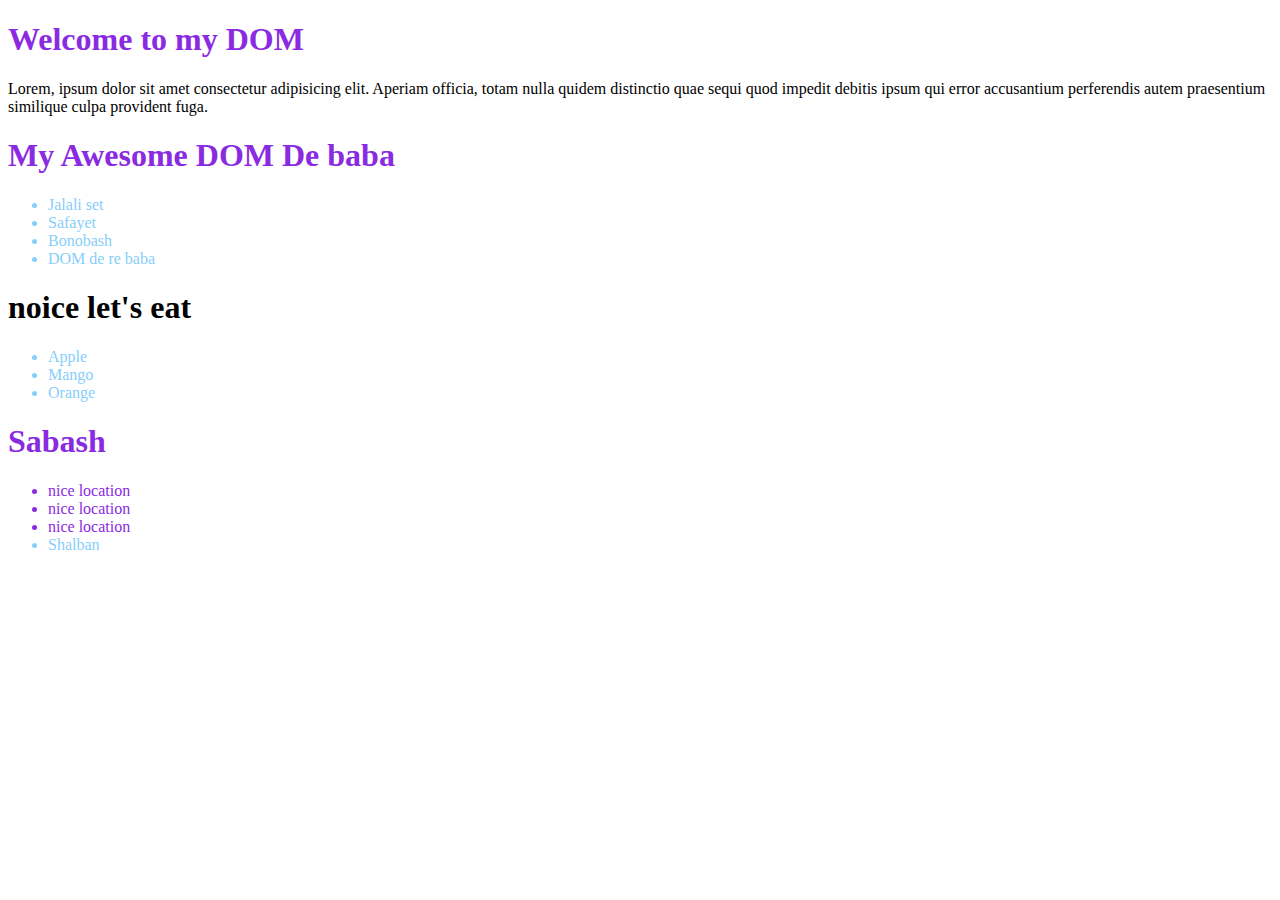
==== tour of DOM/index.html @ ba251db2 "fifth module DOM added" ====
<!DOCTYPE html>
<html lang="en">
<head>
    <meta charset="UTF-8">
    <meta name="viewport" content="width=device-width, initial-scale=1.0">
    <title>Tour of DOM</title>
    <link rel="stylesheet" href="styles/styles.css">
    <style>
        li{
            color:lightskyblue;
        }
        #fruits-title{
            color: black;
        }
        .places{
            color:blueviolet;
        }
    </style>
</head>
<body>

    <header>
        <h1>Welcome to my DOM</h1>
        <p>Lorem, ipsum dolor sit amet consectetur adipisicing elit. Aperiam officia, totam nulla quidem distinctio quae sequi quod impedit debitis ipsum qui error accusantium perferendis autem praesentium similique culpa provident fuga.</p>
    </header>

    <main>

        <section>
            <h1>My Awesome DOM De baba</h1>
            <ul>
                <li>Jalali set</li>
                <li>Safayet</li>
                <li>Bonobash</li>
                <li>DOM de re baba</li>
            </ul>
        </section>

        <section>
            <h1 id="fruits-title">Fruits i like</h1>
            <ul>
                <li>Apple</li>
                <li>Mango</li>
                <li>Orange</li>
            </ul>
        </section>

        <section>
            <h1 id="places-title">Places i like to visit</h1>
            <ul>
                <li class="places">Sundarban</li>
                <li class="places">Bandorban</li>
                <li class="places">Kataban</li>
                <li>Shalban</li>
            </ul>
        </section>

    </main>

    <script src="js/dom.js"></script>
    <script>
    //    const liCollection = document.getElementsByTagName('li');
    // //    console.log(liCollection);
    //    for (const li of liCollection) {
    //     console.log(li);
    //     console.log(li.innerText);
    //    }

    //    const allHeadings = document.getElementsByTagName('h1');
    //    for (const h1 of allHeadings) {
    //     console.log(h1);
    //     console.log(h1.innerText);
    //    }

    //getElementByID use not elements
    const fruits = document.getElementById('fruits-title');
    console.log(fruits);
    console.log(fruits.innerText);
    console.log(fruits.innerText = 'LoLz');
    //we can also change like this
    fruits.innerText = "noice let's eat";

    const visit = document.getElementById('places-title');
    console.log(visit);
    console.log(visit.innerText);
    console.log(visit.innerText = 'Sabash');

    //if we give some id that is not active in the html then it will return null
    const whatWillReturn = document.getElementById('fruits-title-check');
    console.log(whatWillReturn);

    //getElementsByClassName use
    const place = document.getElementsByClassName('places');
    console.log(place);
    for (const locations of place) {
        console.log(locations);
        console.log(locations.innerText);
        console.log(locations.innerText = 'nice location');
    }

    //if we give some class that is not present inside the html then it will return an empty string
    const whatWillReturn2 = document.getElementsByClassName('places-one');
    console.log(whatWillReturn2);
    </script>
</body>
</html>
---- tour of DOM/styles/styles.css ----
h1{
    color: blueviolet;
}
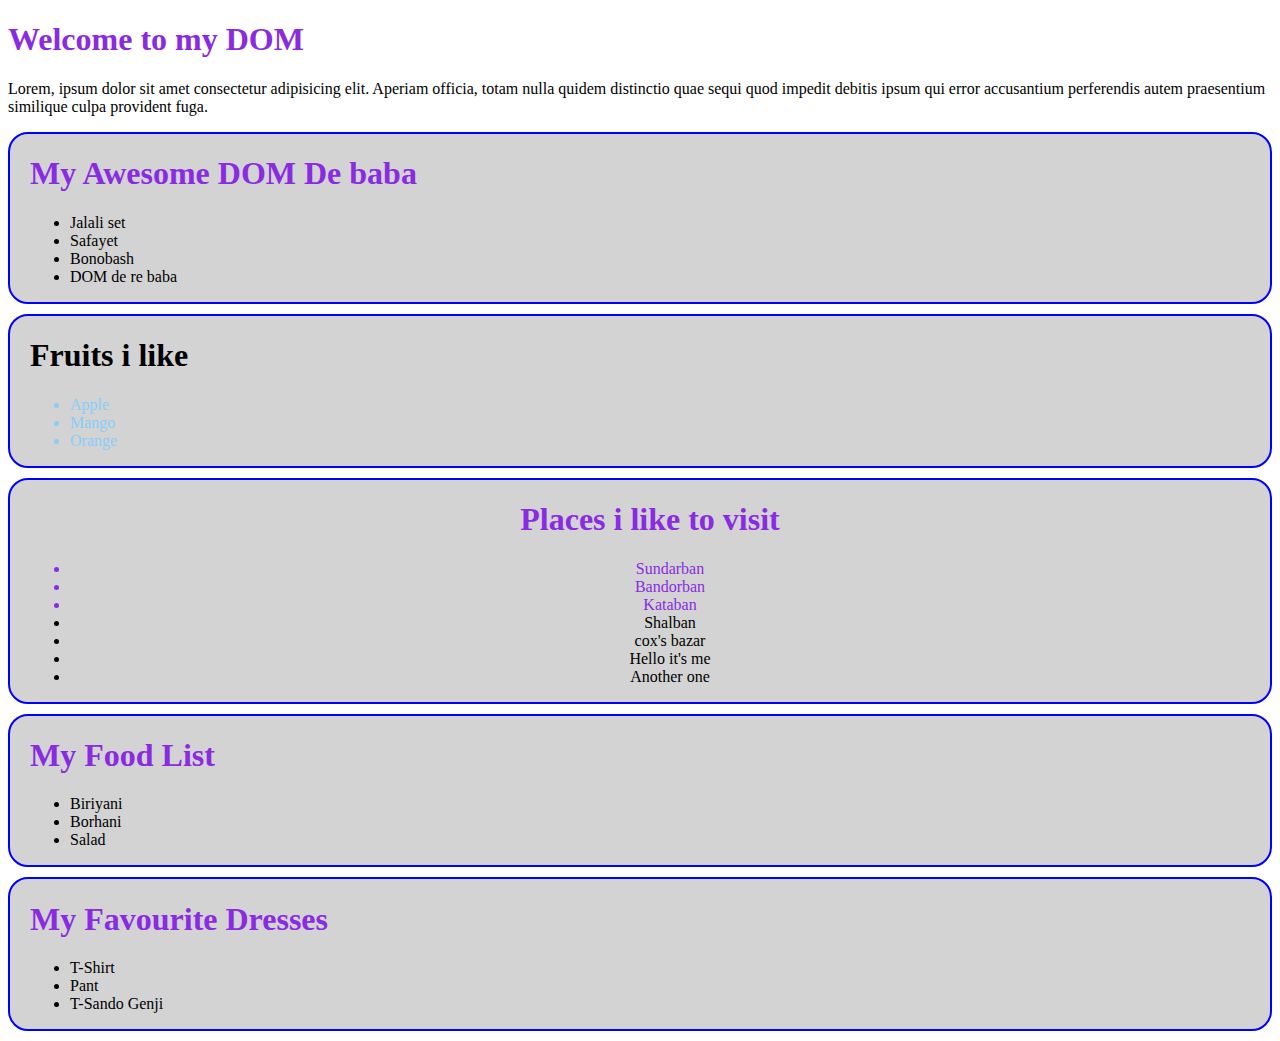
==== commit 2790e8fe: "first module done" ====
--- a/tour of DOM/index.html
+++ b/tour of DOM/index.html
@@ -6,7 +6,7 @@
     <title>Tour of DOM</title>
     <link rel="stylesheet" href="styles/styles.css">
     <style>
-        li{
+        .fruits-container li{
             color:lightskyblue;
         }
         #fruits-title{
@@ -24,7 +24,7 @@
         <p>Lorem, ipsum dolor sit amet consectetur adipisicing elit. Aperiam officia, totam nulla quidem distinctio quae sequi quod impedit debitis ipsum qui error accusantium perferendis autem praesentium similique culpa provident fuga.</p>
     </header>
 
-    <main>
+    <main id="main-container">
 
         <section>
             <h1>My Awesome DOM De baba</h1>
@@ -36,8 +36,8 @@
             </ul>
         </section>
 
-        <section>
-            <h1 id="fruits-title">Fruits i like</h1>
+        <section class="fruits-container">
+            <h1 id="fruits-title" class="something another-thing more-things">Fruits i like</h1>
             <ul>
                 <li>Apple</li>
                 <li>Mango</li>
@@ -45,9 +45,9 @@
             </ul>
         </section>
 
-        <section>
+        <section id="places-container" class="large-text">
             <h1 id="places-title">Places i like to visit</h1>
-            <ul>
+            <ul id="places-list">
                 <li class="places">Sundarban</li>
                 <li class="places">Bandorban</li>
                 <li class="places">Kataban</li>
@@ -58,6 +58,8 @@
     </main>
 
     <script src="js/dom.js"></script>
+    <script src="js/append.js"></script>
+    <script src="js/styleInJS.js"></script>
     <script>
     //    const liCollection = document.getElementsByTagName('li');
     // //    console.log(liCollection);
@@ -73,34 +75,68 @@
     //    }
 
     //getElementByID use not elements
-    const fruits = document.getElementById('fruits-title');
-    console.log(fruits);
-    console.log(fruits.innerText);
-    console.log(fruits.innerText = 'LoLz');
-    //we can also change like this
-    fruits.innerText = "noice let's eat";
+    // const fruits = document.getElementById('fruits-title');
+    // console.log(fruits);
+    // console.log(fruits.innerText);
+    // console.log(fruits.innerText = 'LoLz');
+    // //we can also change like this
+    // fruits.innerText = "noice let's eat";
 
-    const visit = document.getElementById('places-title');
-    console.log(visit);
-    console.log(visit.innerText);
-    console.log(visit.innerText = 'Sabash');
+    // const visit = document.getElementById('places-title');
+    // console.log(visit);
+    // console.log(visit.innerText);
+    // console.log(visit.innerText = 'Sabash');
 
-    //if we give some id that is not active in the html then it will return null
-    const whatWillReturn = document.getElementById('fruits-title-check');
-    console.log(whatWillReturn);
+    // //if we give some id that is not active in the html then it will return null
+    // const whatWillReturn = document.getElementById('fruits-title-check');
+    // console.log(whatWillReturn);
 
-    //getElementsByClassName use
-    const place = document.getElementsByClassName('places');
-    console.log(place);
-    for (const locations of place) {
-        console.log(locations);
-        console.log(locations.innerText);
-        console.log(locations.innerText = 'nice location');
-    }
+    // //getElementsByClassName use
+    // const place = document.getElementsByClassName('places');
+    // console.log(place);
+    // for (const locations of place) {
+    //     console.log(locations);
+    //     console.log(locations.innerText);
+    //     console.log(locations.innerText = 'nice location');
+    // }
 
-    //if we give some class that is not present inside the html then it will return an empty string
-    const whatWillReturn2 = document.getElementsByClassName('places-one');
-    console.log(whatWillReturn2);
+    // //if we give some class that is not present inside the html then it will return an empty string
+    // const whatWillReturn2 = document.getElementsByClassName('places-one');
+    // console.log(whatWillReturn2);
+
+    //query selector all, returns a node instead of html collection
+    // const gettingLi = document.querySelectorAll('fruits-container');
+    // console.log(gettingLi);
+    // const gettingLi1 = document.querySelectorAll('.fruits-container');
+    // console.log(gettingLi1);
+    // const gettingLi2 = document.querySelectorAll('.fruits-container li');
+    // // console.log(gettingLi2);
+    // for (const li of gettingLi2) {
+    //     console.log(li);
+    //     console.log(li.innerText);
+    // }
+
+    // //query selector
+    // const selector = document.querySelector('.fruits-container li');
+    // console.log(selector);
+
+
+    // //we can also do multiple things using styles and get attributes
+    // const ids = document.getElementById('fruits-title');
+    // console.log(ids);
+    // ids.style.color = 'pink';
+    // ids.style.textAlign = 'center'
+    // console.log(ids.getAttribute('id'));
+    // console.log(ids.classList);
+    // console.log(ids.classList.add('watermelon'));
+    // console.log(ids.classList);
+    // console.log(ids.classList.remove('something'));
+    // console.log(ids.classList);
+    // ids.setAttribute('title', 'toolkit added by JS')
+
+    // // const settingThings = document.getElementsByClassName('fruits-container')[0].innerHTML = "<h2>Changing the title like i don't care</h2>";
+    // const settingThings = document.getElementsByClassName('fruits-container')[0].innerText
+    // console.log(settingThings);
     </script>
 </body>
 </html>--- a/tour of DOM/styles/styles.css
+++ b/tour of DOM/styles/styles.css
@@ -1,3 +1,11 @@
 h1{
     color: blueviolet;
+}
+
+.large-text{
+    font-size: 2em;
+}
+
+.text-center{
+    text-align: center;
 }